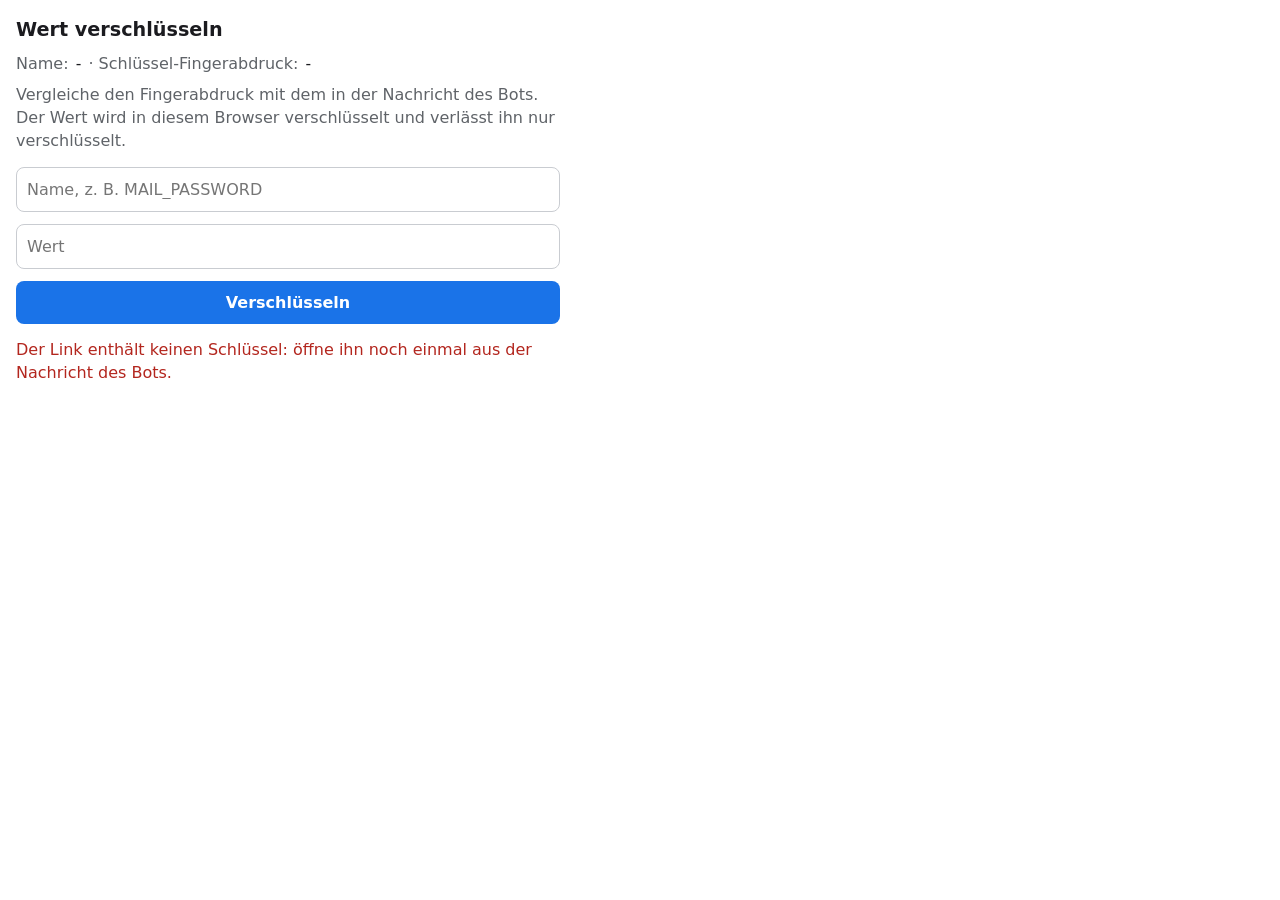
==== seal.html @ 99e81695 "seal.html: ask for the name when the link has none Co-Authored-By: Claude Sonnet 5.5 <noreply@anthro" ====
<!doctype html>
<html lang="de">
<head>
<meta charset="utf-8">
<meta name="viewport" content="width=device-width, initial-scale=1">
<title>Wert verschlüsseln</title>
<style>
  :root { --bg: #ffffff; --fg: #1b1b1f; --muted: #5f6368; --line: #c9ccd1; --accent: #1a73e8; --ok: #137333; --bad: #b3261e; }
  @media (prefers-color-scheme: dark) { :root { --bg: #17181c; --fg: #ececf0; --muted: #a0a4ab; --line: #3a3d44; --accent: #8ab4f8; --ok: #81c995; --bad: #f28b82; } }
  body { margin: 0; padding: 16px; background: var(--bg); color: var(--fg); font: 16px/1.45 system-ui, sans-serif; max-width: 34rem; }
  h1 { font-size: 1.2rem; margin: 0 0 4px; }
  p { margin: 8px 0; color: var(--muted); }
  code { color: var(--fg); }
  input, textarea, button { font: inherit; width: 100%; box-sizing: border-box; padding: 10px; margin: 6px 0; border: 1px solid var(--line); border-radius: 8px; background: var(--bg); color: var(--fg); }
  button { background: var(--accent); color: var(--bg); border: 0; font-weight: 600; }
  #status.ok { color: var(--ok); } #status.bad { color: var(--bad); }
  textarea { height: 7rem; word-break: break-all; }
</style>
</head>
<body>
<h1>Wert verschlüsseln</h1>
<p>Name: <code id="name">-</code> · Schlüssel-Fingerabdruck: <code id="fingerprint">-</code></p>
<p>Vergleiche den Fingerabdruck mit dem in der Nachricht des Bots. Der Wert wird in diesem Browser verschlüsselt und verlässt ihn nur verschlüsselt.</p>
<input id="nameInput" type="text" autocomplete="off" autocapitalize="characters" placeholder="Name, z. B. MAIL_PASSWORD" hidden>
<input id="value" type="password" autocomplete="off" placeholder="Wert">
<button id="send">Verschlüsseln</button>
<p id="status"></p>
<textarea id="result" readonly hidden></textarea>
<button id="copy" hidden>Kopieren</button>
<script id="config" type="application/json"></script>
<script>
// <seal>
function toBase64Url(bytes) {
  return btoa(String.fromCharCode(...bytes)).replace(/\+/g, "-").replace(/\//g, "_").replace(/=+$/, "");
}
// A name as the bot wants it: upper case letters, digits and "_", starting with a letter ("mail-pw" gives "MAIL_PW"); empty when nothing is left.
function normalizeName(text) {
  const name = String(text).trim().toUpperCase().replace(/[^A-Z0-9_]+/g, "_").replace(/^_+|_+$/g, "");
  return /^[A-Z][A-Z0-9_]{1,63}$/.test(name) ? name : "";
}
function fromBase64Url(text) {
  return Uint8Array.from(atob(text.replace(/-/g, "+").replace(/_/g, "/")), (character) => character.charCodeAt(0));
}
// The first four bytes of the SHA-256 of the public key as "xxxx-xxxx"; the bot names the same one in its message.
async function fingerprint(publicKey) {
  const hash = new Uint8Array(await crypto.subtle.digest("SHA-256", fromBase64Url(publicKey)));
  const hex = Array.from(hash.slice(0, 4), (byte) => byte.toString(16).padStart(2, "0")).join("");
  return hex.slice(0, 4) + "-" + hex.slice(4);
}
// Layout of the result: RSA-OAEP(SHA-256) wrapped AES key | 12 byte IV | AES-GCM(JSON {n: name, v: value, t: time}); base64url.
async function seal(publicKey, name, value, now) {
  const rsa = await crypto.subtle.importKey("spki", fromBase64Url(publicKey), { name: "RSA-OAEP", hash: "SHA-256" }, false, ["encrypt"]);
  const aes = await crypto.subtle.generateKey({ name: "AES-GCM", length: 256 }, true, ["encrypt"]);
  const iv = crypto.getRandomValues(new Uint8Array(12));
  const body = new Uint8Array(await crypto.subtle.encrypt({ name: "AES-GCM", iv }, aes, new TextEncoder().encode(JSON.stringify({ n: name, v: value, t: now }))));
  const wrapped = new Uint8Array(await crypto.subtle.encrypt({ name: "RSA-OAEP" }, rsa, await crypto.subtle.exportKey("raw", aes)));
  const all = new Uint8Array(wrapped.length + iv.length + body.length);
  all.set(wrapped, 0);
  all.set(iv, wrapped.length);
  all.set(body, wrapped.length + iv.length);
  return toBase64Url(all);
}
// </seal>

// The name and the public key come with the link (?n=NAME&k=KEY) or, in the file the bot sends, from the config element below.
const config = (() => {
  const query = new URLSearchParams(location.search);
  const embedded = document.getElementById("config");
  const file = embedded && embedded.textContent.trim() ? JSON.parse(embedded.textContent) : {};
  return { name: normalizeName(query.get("n") || file.n || ""), key: query.get("k") || file.k || "" };
})();
const element = (id) => document.getElementById(id);
const say = (text, kind) => { element("status").textContent = text; element("status").className = kind || ""; };
element("name").textContent = config.name || "-";
// without a name in the link the person types it here
if (!config.name) element("nameInput").hidden = false;
if (config.key) fingerprint(config.key).then((value) => { element("fingerprint").textContent = value; }, () => say("Der Schlüssel im Link ist ungültig.", "bad"));
else say("Der Link enthält keinen Schlüssel: öffne ihn noch einmal aus der Nachricht des Bots.", "bad");

// Inside Telegram (a Mini App) the result goes straight to the bot; the Telegram script is loaded only there.
const inTelegram = location.hash.includes("tgWebApp");
if (inTelegram) {
  const script = document.createElement("script");
  script.src = "https://telegram.org/js/telegram-web-app.js";
  script.onload = () => window.Telegram.WebApp.ready();
  document.head.appendChild(script);
}
element("send").addEventListener("click", async () => {
  const value = element("value").value;
  const name = config.name || normalizeName(element("nameInput").value);
  if (!name || !config.key || !value) return say("Name (Buchstaben, Ziffern, _), Schlüssel und Wert werden gebraucht.", "bad");
  element("name").textContent = name;
  try {
    const sealed = await seal(config.key, name, value, Date.now());
    element("value").value = "";
    if (inTelegram && window.Telegram && window.Telegram.WebApp) {
      window.Telegram.WebApp.sendData(JSON.stringify({ n: name, c: sealed }));
      return say("Gesendet.", "ok");
    }
    element("result").value = "/setenv " + name + " enc:" + sealed;
    element("result").hidden = false;
    element("copy").hidden = false;
    say("Kopiere den Text und sende ihn an den Bot.", "ok");
  } catch (error) {
    say("Verschlüsseln fehlgeschlagen: " + error.message, "bad");
  }
});
element("copy").addEventListener("click", async () => {
  element("result").select();
  try { await navigator.clipboard.writeText(element("result").value); say("Kopiert.", "ok"); } catch { document.execCommand("copy"); say("Kopiert.", "ok"); }
});
</script>
</body>
</html>
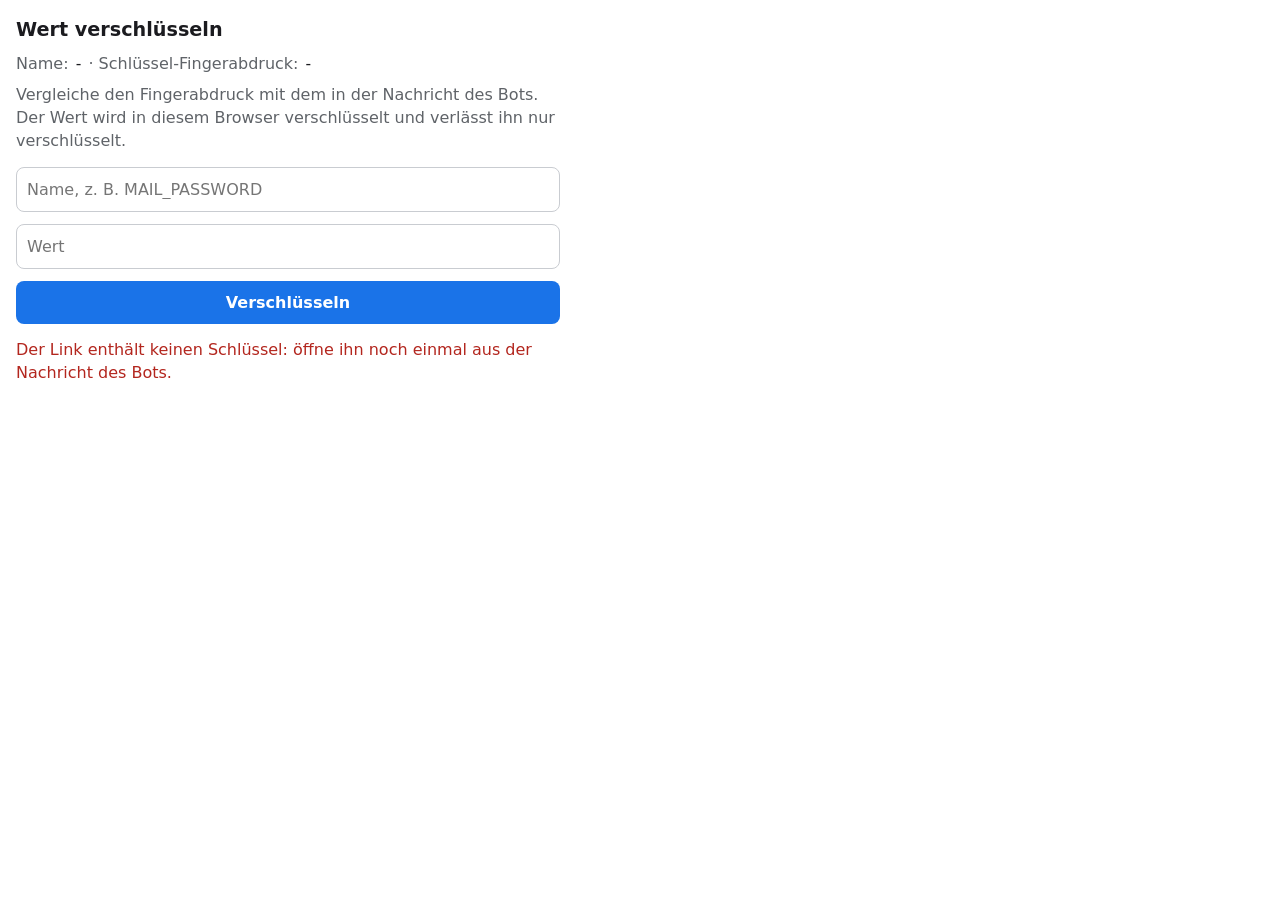
==== commit 10029173: "seal.html: show the purpose of a request and return its id Co-Authored-By: Claude Sonnet 5.5 <norepl" ====
--- a/seal.html
+++ b/seal.html
@@ -19,6 +19,7 @@
 </head>
 <body>
 <h1>Wert verschlüsseln</h1>
+<p id="purpose" hidden></p>
 <p>Name: <code id="name">-</code> · Schlüssel-Fingerabdruck: <code id="fingerprint">-</code></p>
 <p>Vergleiche den Fingerabdruck mit dem in der Nachricht des Bots. Der Wert wird in diesem Browser verschlüsselt und verlässt ihn nur verschlüsselt.</p>
 <input id="nameInput" type="text" autocomplete="off" autocapitalize="characters" placeholder="Name, z. B. MAIL_PASSWORD" hidden>
@@ -67,11 +68,16 @@
   const query = new URLSearchParams(location.search);
   const embedded = document.getElementById("config");
   const file = embedded && embedded.textContent.trim() ? JSON.parse(embedded.textContent) : {};
-  return { name: normalizeName(query.get("n") || file.n || ""), key: query.get("k") || file.k || "" };
+  return { name: normalizeName(query.get("n") || file.n || ""), key: query.get("k") || file.k || "", request: query.get("r") || "", purpose: query.get("p") || "" };
 })();
 const element = (id) => document.getElementById(id);
 const say = (text, kind) => { element("status").textContent = text; element("status").className = kind || ""; };
 element("name").textContent = config.name || "-";
+// a request of a script says what it is for (as text, never as markup)
+if (config.purpose) {
+  element("purpose").textContent = "Wofür: " + config.purpose;
+  element("purpose").hidden = false;
+}
 // without a name in the link the person types it here
 if (!config.name) element("nameInput").hidden = false;
 if (config.key) fingerprint(config.key).then((value) => { element("fingerprint").textContent = value; }, () => say("Der Schlüssel im Link ist ungültig.", "bad"));
@@ -94,7 +100,7 @@
     const sealed = await seal(config.key, name, value, Date.now());
     element("value").value = "";
     if (inTelegram && window.Telegram && window.Telegram.WebApp) {
-      window.Telegram.WebApp.sendData(JSON.stringify({ n: name, c: sealed }));
+      window.Telegram.WebApp.sendData(JSON.stringify(config.request ? { n: name, r: config.request, c: sealed } : { n: name, c: sealed }));
       return say("Gesendet.", "ok");
     }
     element("result").value = "/setenv " + name + " enc:" + sealed;
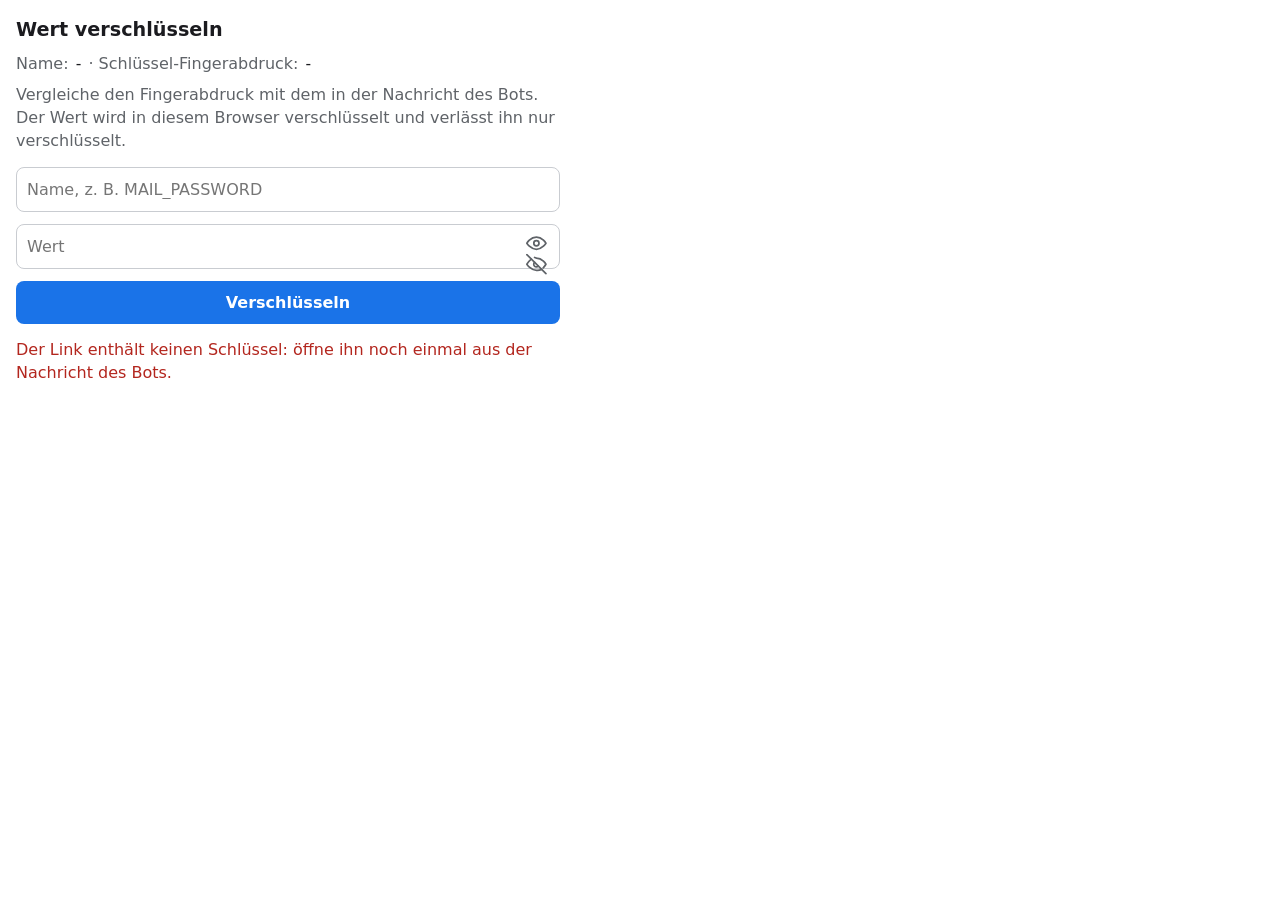
==== commit d4527f56: "pages from AppGates.CalyCheck 7cb19a3: seal.html" ====
--- a/seal.html
+++ b/seal.html
@@ -11,10 +11,20 @@
   h1 { font-size: 1.2rem; margin: 0 0 4px; }
   p { margin: 8px 0; color: var(--muted); }
   code { color: var(--fg); }
+  a { color: var(--accent); font-weight: 600; text-decoration: underline; }
   input, textarea, button { font: inherit; width: 100%; box-sizing: border-box; padding: 10px; margin: 6px 0; border: 1px solid var(--line); border-radius: 8px; background: var(--bg); color: var(--fg); }
   button { background: var(--accent); color: var(--bg); border: 0; font-weight: 600; }
   #status.ok { color: var(--ok); } #status.bad { color: var(--bad); }
   textarea { height: 7rem; word-break: break-all; }
+  fieldset { border: 1px solid var(--line); border-radius: 8px; margin: 8px 0; padding: 4px 12px 8px; }
+  legend { color: var(--muted); padding: 0 4px; }
+  label { display: block; margin: 6px 0; }
+  input[type=radio] { width: auto; margin: 0 8px 0 0; }
+  .field { position: relative; }
+  .field input { padding-right: 3rem; }
+  .field button.reveal { position: absolute; right: 4px; top: 50%; transform: translateY(-50%); width: 2.4rem; height: 2.4rem; margin: 0; padding: 6px; background: none; color: var(--muted); border-radius: 8px; }
+  .field button.reveal:focus-visible { outline: 2px solid var(--accent); }
+  .reveal svg { display: block; width: 1.3rem; height: 1.3rem; margin: auto; }
 </style>
 </head>
 <body>
@@ -23,8 +33,31 @@
 <p>Name: <code id="name">-</code> · Schlüssel-Fingerabdruck: <code id="fingerprint">-</code></p>
 <p>Vergleiche den Fingerabdruck mit dem in der Nachricht des Bots. Der Wert wird in diesem Browser verschlüsselt und verlässt ihn nur verschlüsselt.</p>
 <input id="nameInput" type="text" autocomplete="off" autocapitalize="characters" placeholder="Name, z. B. MAIL_PASSWORD" hidden>
-<input id="value" type="password" autocomplete="off" placeholder="Wert">
+<div class="field">
+  <input id="value" type="password" autocomplete="off" placeholder="Wert">
+  <button id="reveal" class="reveal" type="button" aria-pressed="false" aria-label="Wert anzeigen" title="Wert anzeigen">
+    <svg id="eyeOn" viewBox="0 0 24 24" fill="none" stroke="currentColor" stroke-width="2" stroke-linecap="round" stroke-linejoin="round" aria-hidden="true"><path d="M1 12s4-7 11-7 11 7 11 7-4 7-11 7S1 12 1 12z"/><circle cx="12" cy="12" r="3"/></svg>
+    <svg id="eyeOff" viewBox="0 0 24 24" fill="none" stroke="currentColor" stroke-width="2" stroke-linecap="round" stroke-linejoin="round" aria-hidden="true" hidden><path d="M17.94 17.94A10.94 10.94 0 0 1 12 19c-7 0-11-7-11-7a19.8 19.8 0 0 1 5.06-5.94"/><path d="M9.9 4.24A10.9 10.9 0 0 1 12 5c7 0 11 7 11 7a19.7 19.7 0 0 1-3.17 4.19"/><path d="M14.12 14.12A3 3 0 1 1 9.88 9.88"/><line x1="1" y1="1" x2="23" y2="23"/></svg>
+  </button>
+</div>
+<input id="hint" type="text" autocomplete="off" placeholder="Hinweis (freiwillig, nie der Wert selbst)" hidden>
+<fieldset id="places" hidden>
+  <legend>Wo darf der Wert bleiben?</legend>
+  <label><input type="radio" name="place" value="run" checked>Nur für diesen Lauf</label>
+  <label id="placeSession" hidden><input type="radio" name="place" value="session">Für die Sitzung (bis zum Abmelden)</label>
+  <label id="placePermanent" hidden><input type="radio" name="place" value="permanent">Dauerhaft</label>
+</fieldset>
 <button id="send">Verschlüsseln</button>
+<section id="totp" hidden>
+  <p>Diese Seite erzeugt das Geheimnis für deine Authenticator-App auf diesem Gerät. Es verlässt die Seite nur verschlüsselt, an den Bot.</p>
+  <button id="totpMake">Geheimnis erzeugen</button>
+  <div id="totpShown" hidden>
+    <p>Trage es in deine Authenticator-App ein (Schlüssel eingeben) oder öffne den Link. Erst danach sendest du es an den Bot.</p>
+    <input id="totpSecret" type="text" readonly>
+    <p><a id="totpLink" href="#">In der Authenticator-App öffnen</a></p>
+    <button id="totpSend">Eingetragen: verschlüsselt an den Bot senden</button>
+  </div>
+</section>
 <p id="status"></p>
 <textarea id="result" readonly hidden></textarea>
 <button id="copy" hidden>Kopieren</button>
@@ -48,12 +81,59 @@
   const hex = Array.from(hash.slice(0, 4), (byte) => byte.toString(16).padStart(2, "0")).join("");
   return hex.slice(0, 4) + "-" + hex.slice(4);
 }
-// Layout of the result: RSA-OAEP(SHA-256) wrapped AES key | 12 byte IV | AES-GCM(JSON {n: name, v: value, t: time}); base64url.
-async function seal(publicKey, name, value, now) {
+// The places a request offers, from the address (`o=session,permanent`): only the two known ones get through, each once.
+function offeredPlaces(text) {
+  return String(text || "").split(",").map((place) => place.trim()).filter((place, index, all) => (place === "session" || place === "permanent") && all.indexOf(place) === index);
+}
+// What is sealed besides name, value and time: the hint (when one was typed) and the place (when it is not "run"; no place means "run").
+function extraOf(hint, place) {
+  const extra = {};
+  if (hint) extra.h = hint;
+  if (place && place !== "run") extra.k = place;
+  return extra;
+}
+// A hint that gives the value away is no hint.
+function hintProblem(hint, value) {
+  return hint && hint === value ? "Der Hinweis darf nicht der Wert sein." : "";
+}
+// What goes back to the bot with sendData: only the number of the request stays open (it says nothing, the bot finds its request by it); name, value, hint and
+// place are all inside the sealed text.
+function answerOf(request, sealed) {
+  return JSON.stringify(request ? { r: request, c: sealed } : { c: sealed });
+}
+// Telegram takes 4096 bytes at most through sendData.
+function fitsTelegram(text) {
+  return new TextEncoder().encode(text).length <= 4096;
+}
+// The secret of the authenticator app (T359): 20 random bytes as base32 (RFC 4648, no padding), the same text as TotpApi.generateSecret of the bot, and the address that opens the app with it.
+function base32(bytes) {
+  const alphabet = "ABCDEFGHIJKLMNOPQRSTUVWXYZ234567";
+  let bits = 0, value = 0, text = "";
+  for (const byte of bytes) {
+    value = ((value << 8) | byte) & 0xffff;
+    bits += 8;
+    while (bits >= 5) { text += alphabet[(value >>> (bits - 5)) & 31]; bits -= 5; }
+  }
+  if (bits > 0) text += alphabet[(value << (5 - bits)) & 31];
+  return text;
+}
+function newTotpSecret() {
+  return base32(crypto.getRandomValues(new Uint8Array(20)));
+}
+function totpUri(secret) {
+  return "otpauth://totp/AppGates%20bot:Owner?secret=" + secret + "&issuer=AppGates%20bot&algorithm=SHA1&digits=6&period=30";
+}
+// Whether the page runs inside the web view of Telegram (a Mini App, or the browser of the Telegram app). The setup of the authenticator shows the secret and must not run there (T359, owner 2026-11-09):
+// the app that hosts the web view can read the page. It has to be opened in the browser of the phone.
+function insideTelegram(hash, userAgent, hasProxy) {
+  return String(hash || "").includes("tgWebApp") || Boolean(hasProxy) || /Telegram/i.test(String(userAgent || ""));
+}
+// Layout of the result: RSA-OAEP(SHA-256) wrapped AES key | 12 byte IV | AES-GCM(JSON {n: name, v: value, t: time, h?: hint, k?: place}); base64url.
+async function seal(publicKey, name, value, now, extra) {
   const rsa = await crypto.subtle.importKey("spki", fromBase64Url(publicKey), { name: "RSA-OAEP", hash: "SHA-256" }, false, ["encrypt"]);
   const aes = await crypto.subtle.generateKey({ name: "AES-GCM", length: 256 }, true, ["encrypt"]);
   const iv = crypto.getRandomValues(new Uint8Array(12));
-  const body = new Uint8Array(await crypto.subtle.encrypt({ name: "AES-GCM", iv }, aes, new TextEncoder().encode(JSON.stringify({ n: name, v: value, t: now }))));
+  const body = new Uint8Array(await crypto.subtle.encrypt({ name: "AES-GCM", iv }, aes, new TextEncoder().encode(JSON.stringify({ n: name, v: value, t: now, ...(extra || {}) }))));
   const wrapped = new Uint8Array(await crypto.subtle.encrypt({ name: "RSA-OAEP" }, rsa, await crypto.subtle.exportKey("raw", aes)));
   const all = new Uint8Array(wrapped.length + iv.length + body.length);
   all.set(wrapped, 0);
@@ -68,7 +148,7 @@
   const query = new URLSearchParams(location.search);
   const embedded = document.getElementById("config");
   const file = embedded && embedded.textContent.trim() ? JSON.parse(embedded.textContent) : {};
-  return { name: normalizeName(query.get("n") || file.n || ""), key: query.get("k") || file.k || "", request: query.get("r") || "", purpose: query.get("p") || "" };
+  return { name: normalizeName(query.get("n") || file.n || ""), key: query.get("k") || file.k || "", request: query.get("r") || "", purpose: query.get("p") || "", places: offeredPlaces(query.get("o")), visible: query.get("v") === "1" };
 })();
 const element = (id) => document.getElementById(id);
 const say = (text, kind) => { element("status").textContent = text; element("status").className = kind || ""; };
@@ -80,6 +160,28 @@
 }
 // without a name in the link the person types it here
 if (!config.name) element("nameInput").hidden = false;
+// a request that offers places shows exactly those (the program decides what may be offered), with "only for this run" as the default, and the hint field
+if (config.places.length > 0) {
+  element("places").hidden = false;
+  element("hint").hidden = false;
+  for (const place of config.places) element(place === "session" ? "placeSession" : "placePermanent").hidden = false;
+}
+// a value that is no secret (v=1: a path, a host name, a hint) is typed in plain text; a hidden one has an eye that shows it, and it is hidden again when the page goes to the background
+const setRevealed = (shown) => {
+  element("value").type = shown ? "text" : "password";
+  element("reveal").setAttribute("aria-pressed", String(shown));
+  element("reveal").setAttribute("aria-label", shown ? "Wert verbergen" : "Wert anzeigen");
+  element("reveal").title = shown ? "Wert verbergen" : "Wert anzeigen";
+  element("eyeOn").hidden = shown;
+  element("eyeOff").hidden = !shown;
+};
+if (config.visible) {
+  element("value").type = "text";
+  element("reveal").hidden = true;
+} else {
+  element("reveal").addEventListener("click", () => setRevealed(element("value").type === "password"));
+  document.addEventListener("visibilitychange", () => { if (document.hidden) setRevealed(false); });
+}
 if (config.key) fingerprint(config.key).then((value) => { element("fingerprint").textContent = value; }, () => say("Der Schlüssel im Link ist ungültig.", "bad"));
 else say("Der Link enthält keinen Schlüssel: öffne ihn noch einmal aus der Nachricht des Bots.", "bad");
 
@@ -96,13 +198,26 @@
   const name = config.name || normalizeName(element("nameInput").value);
   if (!name || !config.key || !value) return say("Name (Buchstaben, Ziffern, _), Schlüssel und Wert werden gebraucht.", "bad");
   element("name").textContent = name;
+  // the place the owner chose has to be one the request offered (the bot checks it again: what the program offered is authoritative)
+  const chosen = document.querySelector('input[name="place"]:checked');
+  const place = chosen ? chosen.value : "run";
+  if (place !== "run" && !config.places.includes(place)) return say("Dieser Ort wurde nicht angeboten.", "bad");
+  const hint = element("hint").value.trim();
+  const problem = hintProblem(hint, value);
+  if (problem) return say(problem, "bad");
   try {
-    const sealed = await seal(config.key, name, value, Date.now());
-    element("value").value = "";
+    const sealed = await seal(config.key, name, value, Date.now(), extraOf(hint, place));
     if (inTelegram && window.Telegram && window.Telegram.WebApp) {
-      window.Telegram.WebApp.sendData(JSON.stringify(config.request ? { n: name, r: config.request, c: sealed } : { n: name, c: sealed }));
+      const data = answerOf(config.request, sealed);
+      if (!fitsTelegram(data)) return say("Zu lang für Telegram (höchstens 4096 Bytes): kürze den Wert oder den Hinweis.", "bad");
+      element("value").value = "";
+      element("hint").value = "";
+      if (!config.visible) setRevealed(false);
+      window.Telegram.WebApp.sendData(data);
       return say("Gesendet.", "ok");
     }
+    element("value").value = "";
+    if (!config.visible) setRevealed(false);
     element("result").value = "/setenv " + name + " enc:" + sealed;
     element("result").hidden = false;
     element("copy").hidden = false;
@@ -111,6 +226,36 @@
     say("Verschlüsseln fehlgeschlagen: " + error.message, "bad");
   }
 });
+// The setup of the authenticator (T359, `?m=totp`): no value to type. The page makes the secret, shows it for the app, and seals it for the bot only when the person says it is entered; the name is reserved.
+if (new URLSearchParams(location.search).get("m") === "totp") {
+  for (const id of ["value", "reveal", "send", "nameInput", "hint", "places"]) element(id).hidden = true;
+  const hosted = insideTelegram(location.hash, navigator.userAgent, typeof window.TelegramWebviewProxy !== "undefined");
+  // inside Telegram nothing is made and nothing is shown: the person is told to open the link in the browser of the phone
+  if (hosted) say("Diese Seite ist in Telegram geöffnet. Öffne den Link im Browser deines Handys (in Telegram die Einstellung, Links extern zu öffnen). Hier erzeuge ich kein Geheimnis.", "bad");
+  else element("totp").hidden = false;
+  let secret = "";
+  element("totpMake").addEventListener("click", () => {
+    if (hosted) return;
+    secret = newTotpSecret();
+    element("totpSecret").value = secret;
+    element("totpLink").href = totpUri(secret);
+    element("totpShown").hidden = false;
+    element("totpMake").hidden = true;
+  });
+  element("totpSend").addEventListener("click", async () => {
+    if (hosted || !secret || !config.key) return say("Es gibt noch kein Geheimnis oder keinen Schlüssel.", "bad");
+    try {
+      // the only way back is the sealed text that the person pastes into the chat: nothing here hands the secret to Telegram
+      const sealed = await seal(config.key, "TOTP_SETUP", secret, Date.now(), {});
+      element("result").value = "/setenv TOTP_SETUP enc:" + sealed;
+      element("result").hidden = false;
+      element("copy").hidden = false;
+      say("Kopiere den Text und sende ihn an den Bot, danach den Code deiner App.", "ok");
+    } catch (error) {
+      say("Verschlüsseln fehlgeschlagen: " + error.message, "bad");
+    }
+  });
+}
 element("copy").addEventListener("click", async () => {
   element("result").select();
   try { await navigator.clipboard.writeText(element("result").value); say("Kopiert.", "ok"); } catch { document.execCommand("copy"); say("Kopiert.", "ok"); }
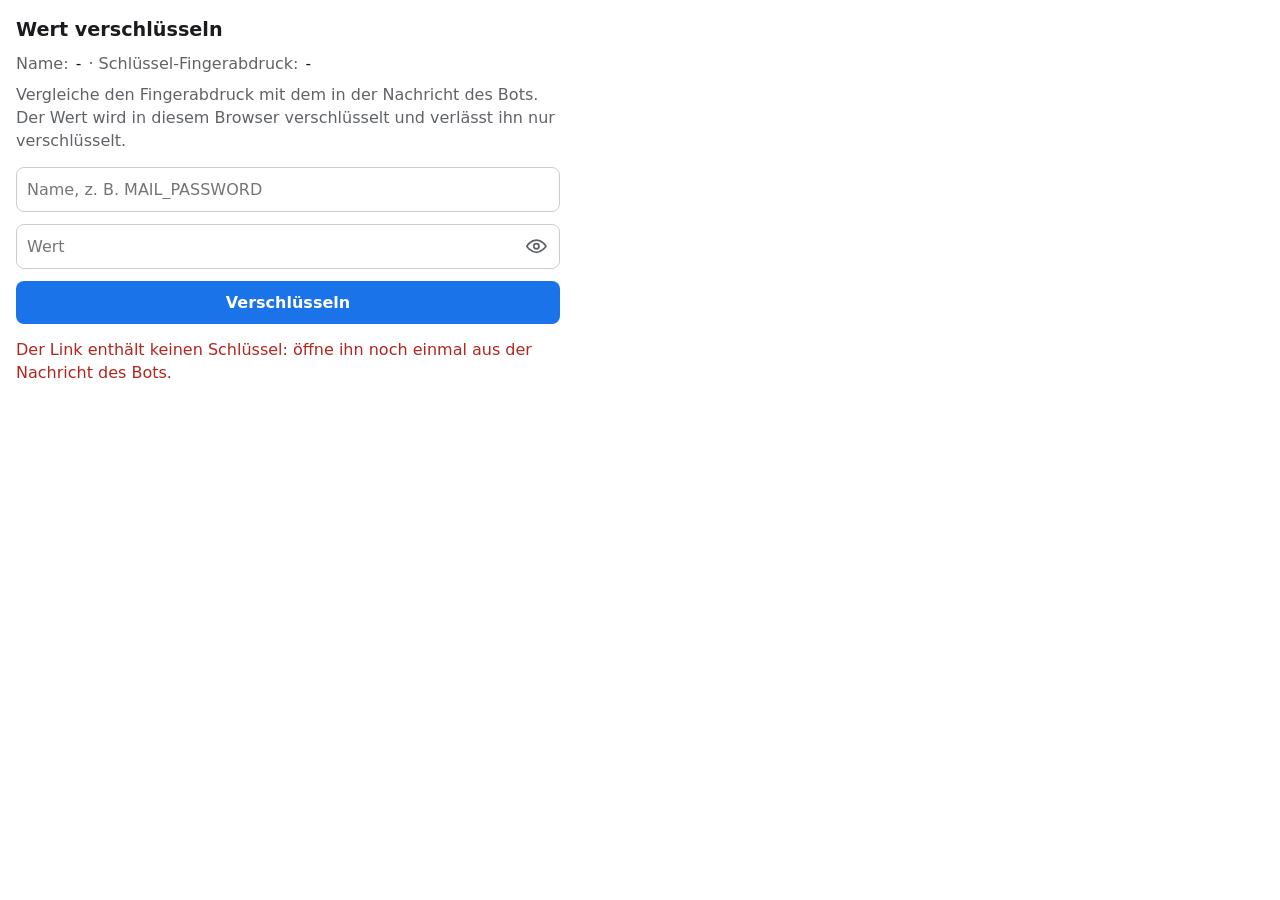
==== commit 56afea58: "pages from AppGates.CalyCheck e9beba4: seal.html" ====
--- a/seal.html
+++ b/seal.html
@@ -25,6 +25,7 @@
   .field button.reveal { position: absolute; right: 4px; top: 50%; transform: translateY(-50%); width: 2.4rem; height: 2.4rem; margin: 0; padding: 6px; background: none; color: var(--muted); border-radius: 8px; }
   .field button.reveal:focus-visible { outline: 2px solid var(--accent); }
   .reveal svg { display: block; width: 1.3rem; height: 1.3rem; margin: auto; }
+  .reveal svg[hidden] { display: none; }
 </style>
 </head>
 <body>
@@ -172,8 +173,9 @@
   element("reveal").setAttribute("aria-pressed", String(shown));
   element("reveal").setAttribute("aria-label", shown ? "Wert verbergen" : "Wert anzeigen");
   element("reveal").title = shown ? "Wert verbergen" : "Wert anzeigen";
-  element("eyeOn").hidden = shown;
-  element("eyeOff").hidden = !shown;
+  // the attribute, not the property: an SVG element has no `hidden` property
+  element("eyeOn").toggleAttribute("hidden", shown);
+  element("eyeOff").toggleAttribute("hidden", !shown);
 };
 if (config.visible) {
   element("value").type = "text";
